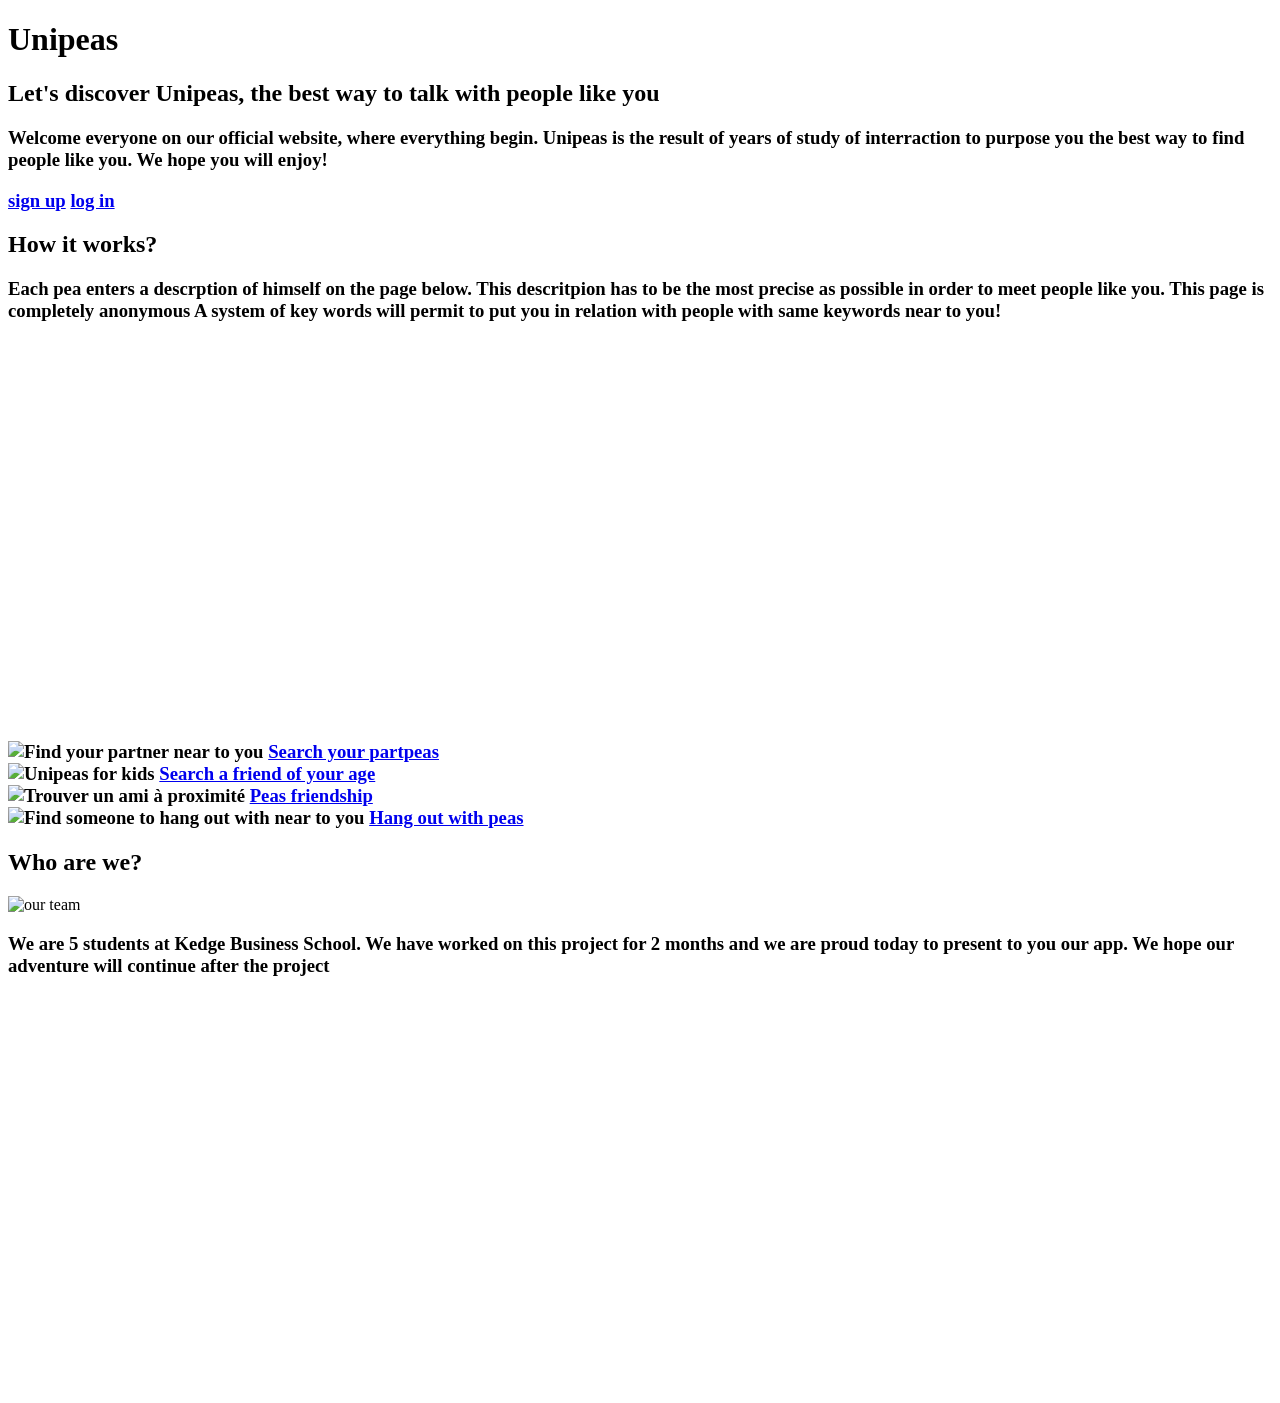
==== index.html @ 1f14cf72 "Add files via upload" ====
<!DOCTYPE html>
<html>
    <head>
	  <title>Unipeas</title>
	<meta charset= "utf-8">
	<link rel="stylesheet" href="css/style.css">
    <link href="https://fonts.googleapis.com/css2?family=Roboto:wght@100&display=swap" rel="stylesheet">
    </head>
    <body>

    <div class="banner">
          	<div class="container">
    	<h1>Unipeas</h1>
        <h2> Let's discover Unipeas, the best way to talk with people like you</h2>
        
    </div>
</div>

<div class="container">
    <h3> Welcome everyone on our official website, where everything begin. Unipeas is the result of years of study of interraction to purpose you the best way to find people like you. 
    We hope you will enjoy!<h3>
        <a href="#" class="btn-blue">sign up</a>
<a href="#" class="btn-blue">log in</a>

    <h2> How it works?<h2>
        <h3> Each pea enters a descrption of himself on the page below. This descritpion has to be the most precise as possible in order to meet people like you. This page is completely anonymous A system of key words will permit to put you in relation with people with same keywords near to you!<h3>
            <div data-tf-widget="ZBpwESB9" style="width:100%;height:400px;"></div><script src="//embed.typeform.com/next/embed.js"></script>
<div class="cards">
        <div class="card">
            <img src="image/partpeas.jpg" alt="Find your partner near to you">
            <a href="#" class="btn-blue">Search your partpeas</a>
    </div>
    <div class="card">
        <img src="image/kid.jpg" alt="Unipeas for kids">
        <a href="#" class="btn-blue">Search a friend of your age</a>
    </div>
    <div class="card">
        <img src="image/friendspeas.jpg" alt="Trouver un ami à proximité">
        <a href="#" class="btn-blue">Peas friendship</a>
    </div>
     <div class="card">
        <img src="image/friendpeas.jpg" alt="Find someone to hang out with near to you">
        <a href="#" class="btn-blue">Hang out with peas</a>
    </div>
</div>

    	<h2>Who are we?</h2>
    	<img class="avatar" src="image/elon.jpg"  alt="our team">
        <h3> We are 5 students at Kedge Business School. We have worked on this project for 2 months and we are proud today to present to you our app. We hope our adventure will continue after the project</h3>

    </div>
    <div>
        <script src="//embed.typeform.com/next/embed.js"></script>
    </div>
    <div data-tf-widget="sxoRjcNR" style="width:100%;height:400px;"></div>
    
    </body>

</html>
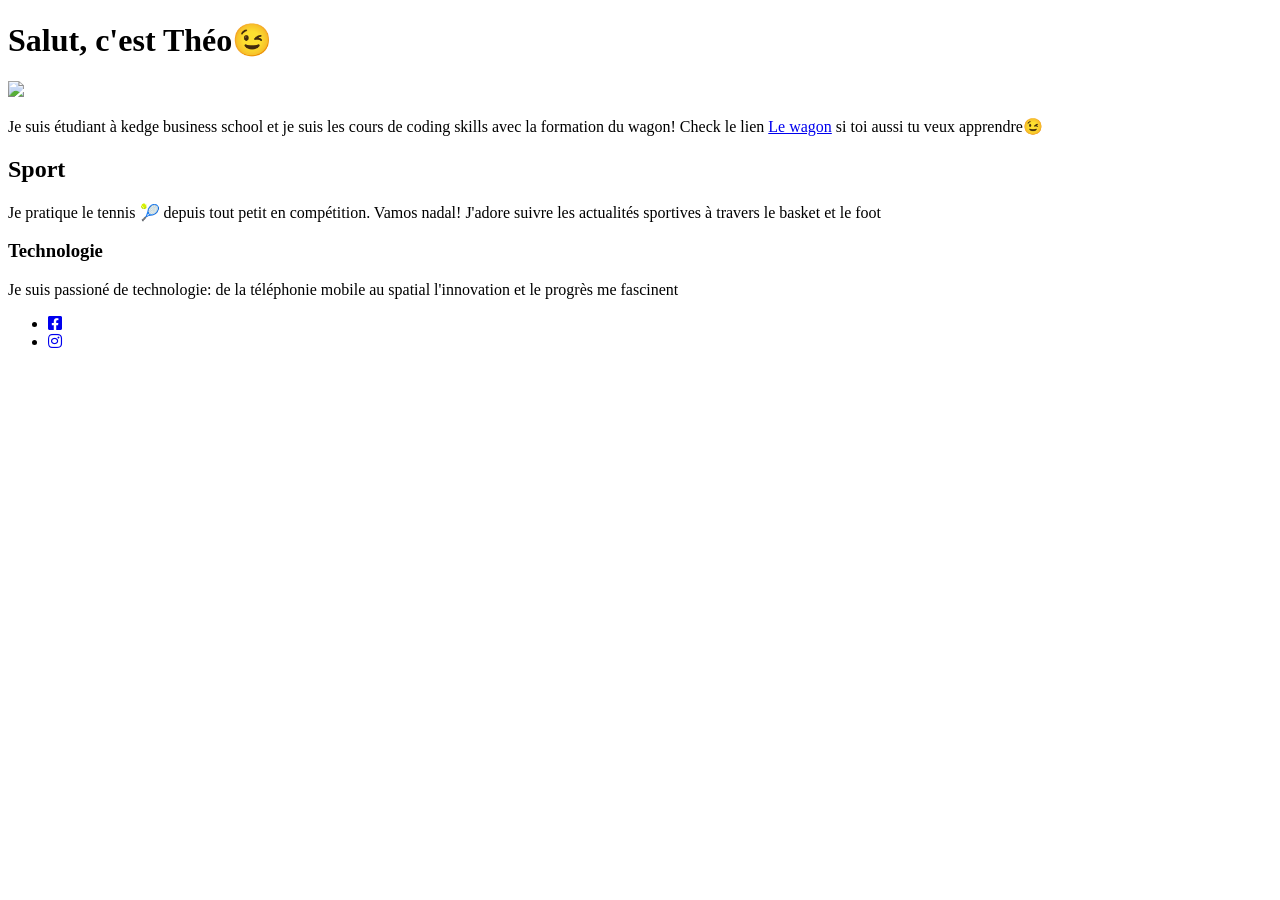
==== commit 1a999ef9: "Add files via upload" ====
--- a/index.html
+++ b/index.html
@@ -1,59 +1,39 @@
 <!DOCTYPE html>
 <html>
-    <head>
-	  <title>Unipeas</title>
-	<meta charset= "utf-8">
-	<link rel="stylesheet" href="css/style.css">
-    <link href="https://fonts.googleapis.com/css2?family=Roboto:wght@100&display=swap" rel="stylesheet">
-    </head>
-    <body>
+<head>
+	<title> La page de Théo </title>
+	<meta name="description" content="Ceci est la description de la page web">
+	<meta charset="utf-8">
+	<link rel="stylesheet" href="https://use.fontawesome.com/releases/v5.15.4/css/all.css" integrity="sha384-DyZ88mC6Up2uqS4h/KRgHuoeGwBcD4Ng9SiP4dIRy0EXTlnuz47vAwmeGwVChigm" crossorigin="anonymous">
+	<script type="text/javascript"></script>
+	<link rel= "stylesheet" href= "style.css">
+</head>
+<body>
+	<div class= "container">
+		<h1>Salut, c'est Théo😉 </h1>
+	<img src="images/theo2.jpg" id="moi">
+          <p>	Je suis étudiant à kedge business school et je suis les cours de coding skills avec la formation du wagon!
+	Check le lien <a href= "https://www.lewagon.com/fr/bordeaux" target="_blank">Le wagon</a> si toi aussi tu veux apprendre😉
 
-    <div class="banner">
-          	<div class="container">
-    	<h1>Unipeas</h1>
-        <h2> Let's discover Unipeas, the best way to talk with people like you</h2>
-        
-    </div>
+</p>
 </div>
+<div class= "container">
+  <h2> Sport </h2>
 
-<div class="container">
-    <h3> Welcome everyone on our official website, where everything begin. Unipeas is the result of years of study of interraction to purpose you the best way to find people like you. 
-    We hope you will enjoy!<h3>
-        <a href="#" class="btn-blue">sign up</a>
-<a href="#" class="btn-blue">log in</a>
+<p>Je pratique le tennis 🎾 depuis tout petit en compétition. Vamos nadal! J'adore suivre les actualités sportives à travers le basket et le foot</p>
+</div>
+   <div class= "container">
+     <h3> Technologie </h3>
 
-    <h2> How it works?<h2>
-        <h3> Each pea enters a descrption of himself on the page below. This descritpion has to be the most precise as possible in order to meet people like you. This page is completely anonymous A system of key words will permit to put you in relation with people with same keywords near to you!<h3>
-            <div data-tf-widget="ZBpwESB9" style="width:100%;height:400px;"></div><script src="//embed.typeform.com/next/embed.js"></script>
-<div class="cards">
-        <div class="card">
-            <img src="image/partpeas.jpg" alt="Find your partner near to you">
-            <a href="#" class="btn-blue">Search your partpeas</a>
-    </div>
-    <div class="card">
-        <img src="image/kid.jpg" alt="Unipeas for kids">
-        <a href="#" class="btn-blue">Search a friend of your age</a>
-    </div>
-    <div class="card">
-        <img src="image/friendspeas.jpg" alt="Trouver un ami à proximité">
-        <a href="#" class="btn-blue">Peas friendship</a>
-    </div>
-     <div class="card">
-        <img src="image/friendpeas.jpg" alt="Find someone to hang out with near to you">
-        <a href="#" class="btn-blue">Hang out with peas</a>
-    </div>
+       <p>Je suis passioné de technologie: de la téléphonie mobile au spatial l'innovation et le progrès me fascinent</p>
 </div>
+    <div class= "container">
+      <ul>
+	    <li><a href="https://www.facebook.com/theo.maisonnier" target="_blank">
+		<i class="fab fa-facebook-square"></i></a></li>
 
-    	<h2>Who are we?</h2>
-    	<img class="avatar" src="image/elon.jpg"  alt="our team">
-        <h3> We are 5 students at Kedge Business School. We have worked on this project for 2 months and we are proud today to present to you our app. We hope our adventure will continue after the project</h3>
-
-    </div>
-    <div>
-        <script src="//embed.typeform.com/next/embed.js"></script>
-    </div>
-    <div data-tf-widget="sxoRjcNR" style="width:100%;height:400px;"></div>
-    
-    </body>
-
-</html>+	    <li><a href="https://www.instagram.com/msr.theo/"target="_blank"><i class="fab fa-instagram"></i></a></li>
+</ul>
+</div>
+</body>
+</html>
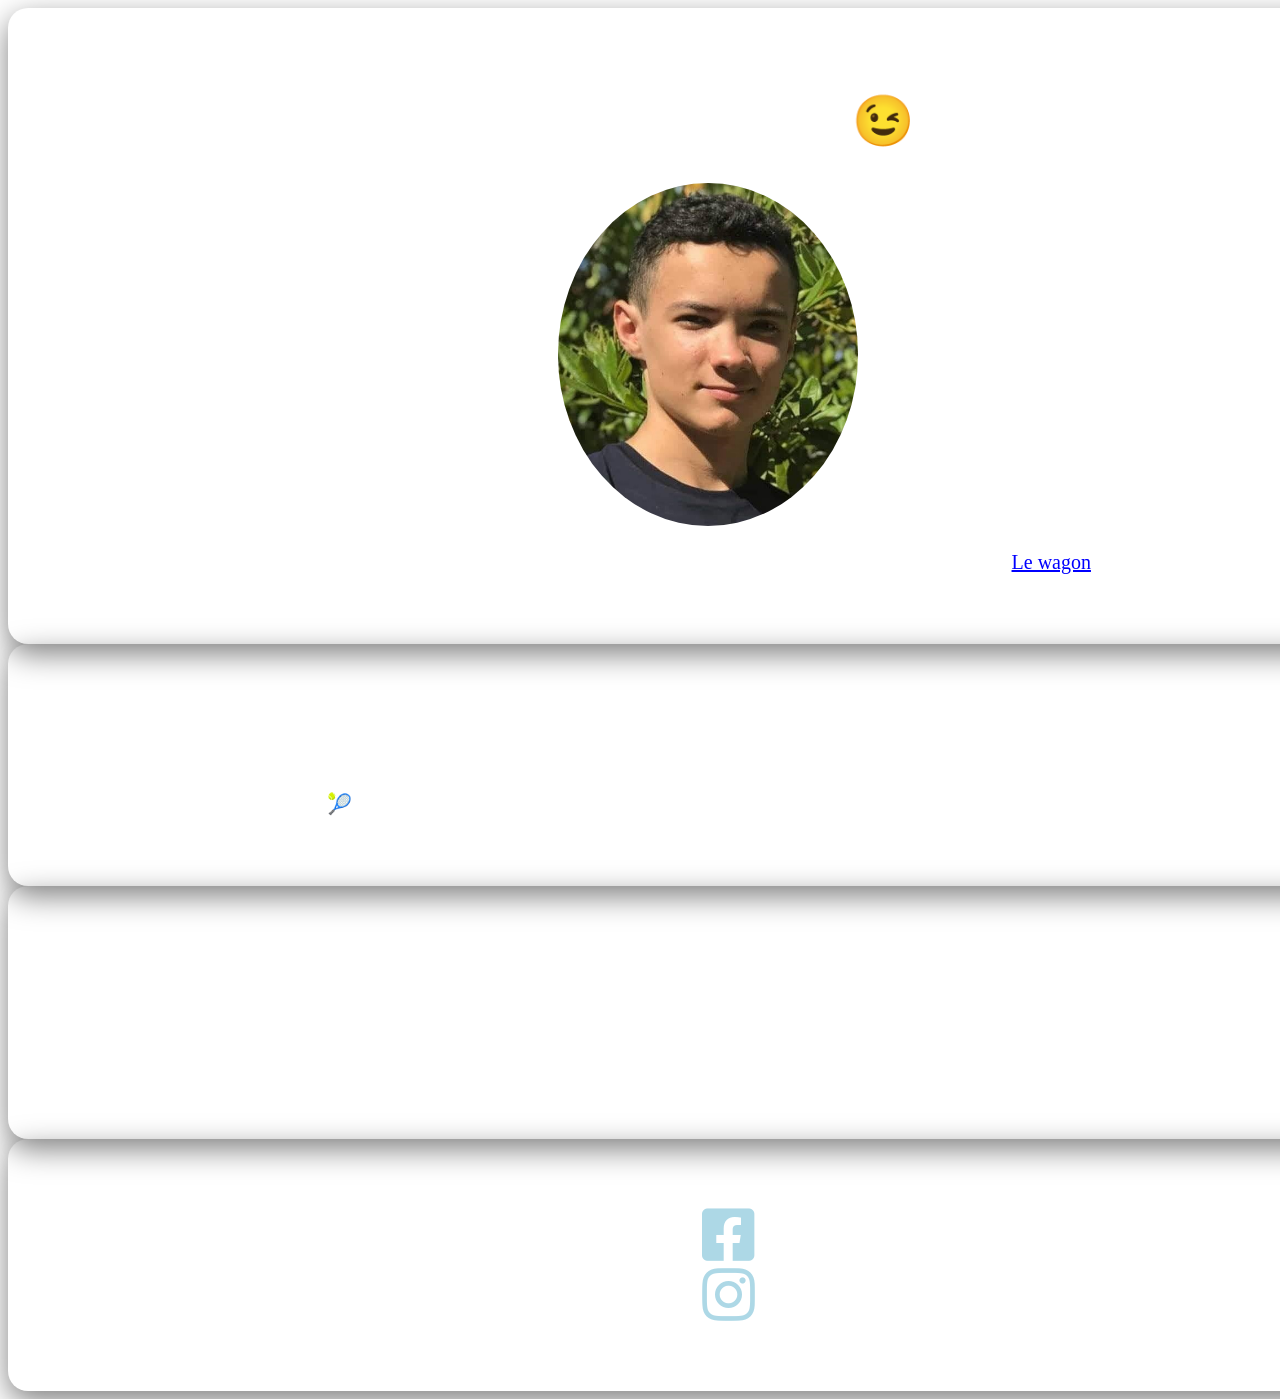
==== commit a466f204: "Add files via upload" ====
--- a/index.html
+++ b/index.html
@@ -6,7 +6,7 @@
 	<meta charset="utf-8">
 	<link rel="stylesheet" href="https://use.fontawesome.com/releases/v5.15.4/css/all.css" integrity="sha384-DyZ88mC6Up2uqS4h/KRgHuoeGwBcD4Ng9SiP4dIRy0EXTlnuz47vAwmeGwVChigm" crossorigin="anonymous">
 	<script type="text/javascript"></script>
-	<link rel= "stylesheet" href= "style.css">
+	<link rel= "stylesheet" href="style.css">
 </head>
 <body>
 	<div class= "container">
--- a/style.css
+++ b/style.css
@@ -0,0 +1,110 @@
+h1 {
+	color: white;
+	font-size: 50px;
+	text-align: center;
+}
+
+ body {
+    background-image:url(2.gif);
+    background-size:100%;
+    background-repeat: repeat-y;
+    background-attachment: fixed;
+    height:0%;
+    width: 40%;
+    text-align:center;
+}
+
+ .container{
+ 	width: 500px;
+ 	margin:  center;
+ }
+
+p{
+	color:  white;
+	font-size: 20px;
+}
+h2{
+color:white;
+font-size: 35px;
+text-align: center;
+}
+h3{
+color:white;
+font-size: 35px;
+text-align: center;
+}
+ul{
+color:white
+}
+a{
+	color: blue;
+}
+a:hover{
+	color: red ;
+	font-size: 20px;
+	transition: 0,8s ;
+}
+img,#moi{
+	p-align: center;
+	width: 250px;
+}
+i{
+	font-size: 60px;
+	color: lightblue;
+	text-align: center;
+
+}
+
+div{color:  white;
+	padding : 50px;
+	width: 3000px;
+	box-shadow: 0 10px 30px rgba(1,1,1,.50000);
+	border-radius: 20px; 
+	text-align: center;
+}
+
+.container{
+	width: 100px;
+	text-align: center;
+}
+
+#moi{border-radius: 90%;
+	width: 300px;
+}
+
+@media (max-width: 2000px) {
+  .container {
+    width: 2000px;
+  }
+@media (max-width: 1700px) {
+  .container {
+    width: 1500px;
+  }
+  @media (max-width: 1500px) {
+  .container {
+    width: 1300px;
+  }
+
+  @media (max-width: 1100px) {
+  .container {
+    width: 900px;
+  }
+
+@media (max-width: 900px) {
+  .container {
+    width: 700px;
+  }
+}
+@media (max-width: 700px) {
+  .container{
+    width: 500px;
+    }
+}
+@media (max-width: 500px) {
+  .container {
+    width: 500px;
+  }
+}
+
+  
+ 
